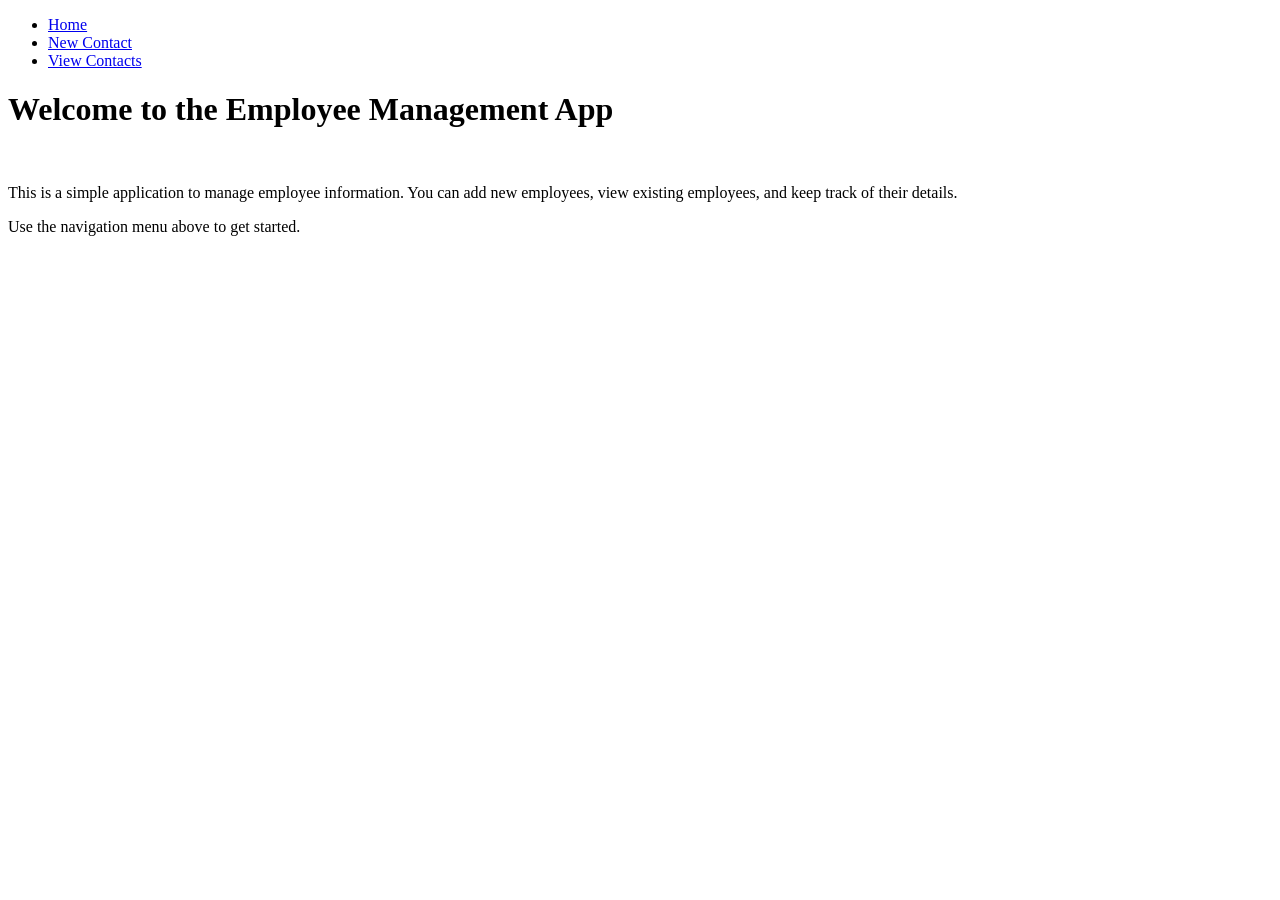
==== index.html @ d162af8b "Adding home page" ====
<!DOCTYPE html>
<html lang="en">
<head>
    <meta charset="UTF-8">
    <meta name="viewport" content="width=device-width, initial-scale=1.0">
    <link rel="stylesheet" href="style.css">
    <title>Employee Management App</title>
</head>
<body>
<nav>
    <ul>
        <li><a href="index.html">Home</a></li>
        <li><a href="new-contact.html">New Contact</a></li>
        <li><a href="view-contact.html">View Contacts</a></li>
    </ul>
</nav>
   <div class="container">
        <h1>Welcome to the Employee Management App</h1><br>
        <p>This is a simple application to manage employee information. You can add new employees, view existing employees, and keep track of their details.</p>
        <p>Use the navigation menu above to get started.</p>
    </div>
</body>
</html>
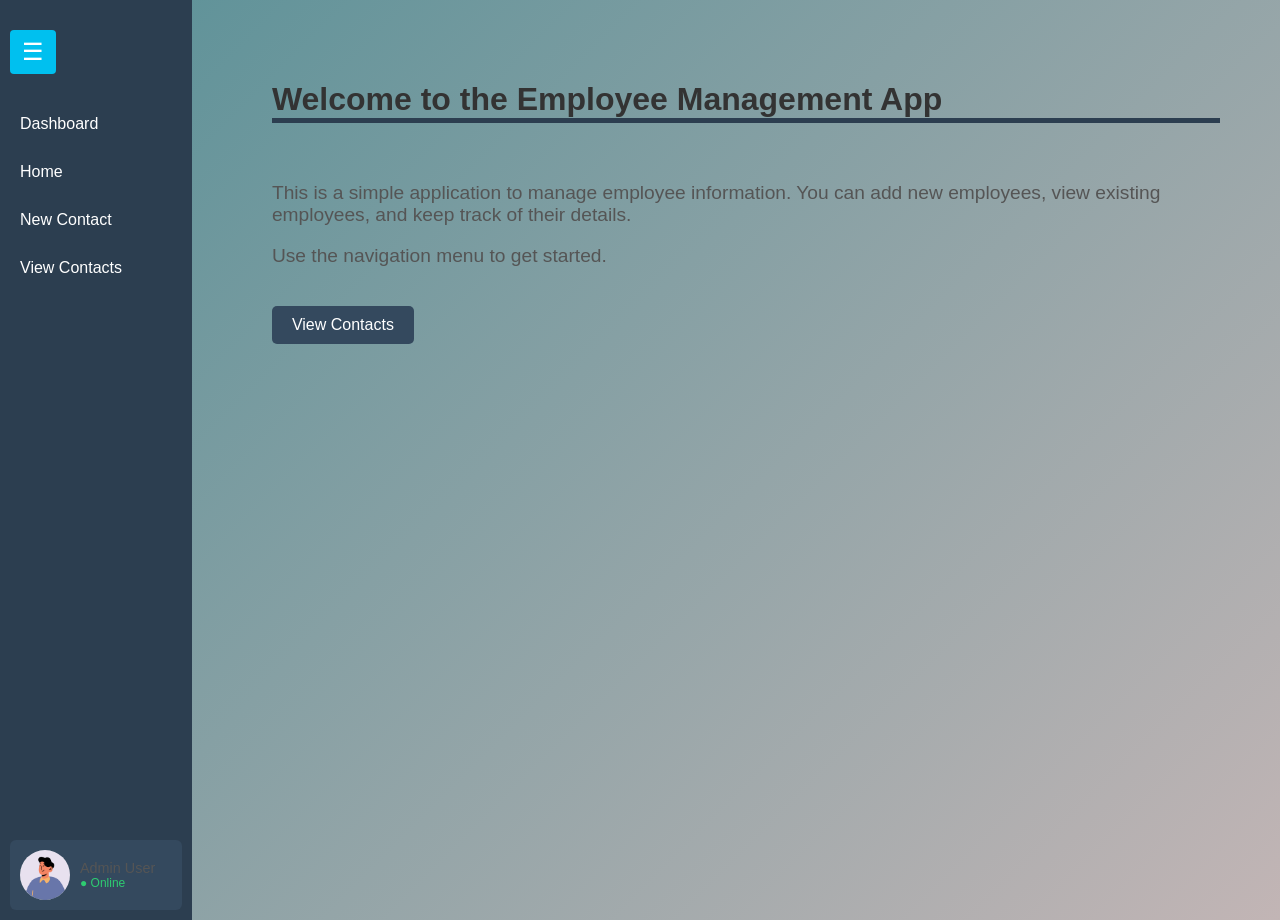
==== commit 1d2c85c0: "Updates" ====
--- a/index.html
+++ b/index.html
@@ -3,21 +3,51 @@
 <head>
     <meta charset="UTF-8">
     <meta name="viewport" content="width=device-width, initial-scale=1.0">
-    <link rel="stylesheet" href="style.css">
+    <link rel="stylesheet" href="styles.css">
     <title>Employee Management App</title>
 </head>
 <body>
 <nav>
+    <div class="profile">
+       <img src="images/avatar.png" alt="User">
+        <div class="profile-info">
+        <p class="name">Admin User</p>
+        <p class="status">● Online</p>
+         </div>
+    </div> 
+</div> 
+<div class="nav-menu">
+<button class="nav-toggle" onclick="toggleNav()">☰</button>  
+</div>
     <ul>
+        <li><a href="#" onclick="toggleDashboard(); return false;">Dashboard</a></li>
         <li><a href="index.html">Home</a></li>
         <li><a href="new-contact.html">New Contact</a></li>
         <li><a href="view-contact.html">View Contacts</a></li>
     </ul>
+</div>
 </nav>
-   <div class="container">
-        <h1>Welcome to the Employee Management App</h1><br>
-        <p>This is a simple application to manage employee information. You can add new employees, view existing employees, and keep track of their details.</p>
-        <p>Use the navigation menu above to get started.</p>
-    </div>
+<div class="container">
+       <div class="home-content">
+           <h1>Welcome to the Employee Management App</h1><br>
+            <p>This is a simple application to manage employee information. You can add new employees, view existing employees, and keep track of their details.</p>
+            <p>Use the navigation menu to get started.</p>
+            <a href="view-contact.html" class="start-btn">View Contacts</a>
+       </div>
+        <div class="dashboard">
+            <div class="card bg-blue">
+                <p>Total Employees</p>
+                <h2>5</h2>
+                <div class="more-info">more</div>
+            </div>
+
+            <div class="card bg-green">
+                <p>No of contacts</p>
+                <h2>5</h2>
+                <div class="more-info">more</div>
+            </div>
+        </div>   
+</div>
+    <script src="main.js"></script>
 </body>
 </html>
--- a/styles.css
+++ b/styles.css
@@ -0,0 +1,234 @@
+.profile {
+    position: absolute;
+    bottom: 10px;
+    left: 10px;
+    right: 10px;
+    display: flex;
+    align-items: center;
+    gap: 10px;
+    background-color: #34495e;
+    padding: 10px;
+    border-radius: 6px;
+}
+
+.profile img {
+    width: 50px;
+    height: 50px;
+    border-radius: 60%;
+}
+
+.profile-info {
+    color: rgb(6, 0, 0);
+}
+
+.profile-info .name {
+    margin: 0;
+    font-size: 0.9rem;
+}
+
+.profile-info .status {
+    margin: 0;
+    font-size: 0.75rem;
+    color: #2ecc71; /* green */
+}
+
+body {
+    font-family: Arial, sans-serif;
+    margin: 0;
+    display: flex;
+    background: linear-gradient(135deg, #589097, #c2b5b5);
+    color: #333;
+}
+
+h1 {
+    border-bottom: 5px solid #2c3e50;
+}
+
+p {
+    font-family: 'Segoe UI', Tahoma, Geneva, Verdana, sans-serif;
+    font-size: 1.2rem;
+    color: #555;
+} 
+.nav-menu{
+    display: flex;
+}
+
+.nav-toggle {
+    position: relative;
+    margin: 10px;
+    font-size: 1.5rem;
+    background: #00c0ef;
+    color: white;
+    border: none;
+    padding: 8px 12px;
+    border-radius: 4px;
+    cursor: pointer;
+}
+
+nav {
+    width: 250px;
+    background-color: #2c3e50;
+    color: white;
+    height: 100vh;
+    padding-top: 20px;
+    position: relative;
+    transition: transform 0.3s ease;
+    overflow: hidden;
+}
+nav.collapsed {
+    width: 60px;
+}
+
+.container, .content {
+    margin-left: 20px;
+    transition: margin-left 0.3s ease;
+}
+
+nav.collapsed {
+    width: 60px; 
+    overflow: hidden;
+}
+
+nav.collapsed ul li a {
+    font-size: 0; 
+}
+
+nav.collapsed ul li a::before {
+    font-size: 1.2rem; 
+}
+
+nav ul {
+    list-style: none;
+    padding: 0;
+}
+
+nav ul li a {
+    display: block;
+    padding: 15px 20px;
+    text-decoration: none;
+    color: white;
+    transition: 0.3s;
+}
+
+nav ul li a:hover {
+    background-color: #34495e;
+}
+
+.container, .content, .home-content {
+    flex-grow: 1;
+    padding: 30px;
+    transition: margin-left 0.3s ease;
+}
+.start-btn {
+    display: inline-block;
+    margin-top: 20px;
+    padding: 10px 20px;
+    background-color: #34495e;
+    color: white;
+    border-radius: 5px;
+    text-decoration: none;
+    transition: 0.3s;
+}
+
+.start-btn:hover {
+    background-color: #34495e;
+}
+
+form {
+    background-color: white;
+    padding: 20px;
+    border-radius: 8px;
+    box-shadow: 0 2px 5px rgba(0, 0, 0, 0.1);
+    max-width: 500px;
+}
+
+label {
+    font-weight: bold;
+    display: block;
+    margin-top: 10px;
+}
+
+input, select{
+    width: 100%;
+    padding: 8px;
+    margin: 10px 0;
+    border: 1px solid #ddd;
+    border-radius: 4px;
+    box-sizing: border-box;
+}
+
+button {
+    padding: 8px 12px;
+    border: none;
+    border-radius: 4px;
+    cursor: pointer;
+    margin-right: 5px;
+    color: white;
+    background-color: #333;
+}
+
+.viewdetails { background-color: #00c0ef; }
+.editdetails { background-color: #f39c12; }
+.deletedetails { background-color: #dd4b39; }
+
+.table {
+    width: 100%;
+    border-collapse: collapse;
+    background: white;
+}
+
+.table th,.table td {
+    padding: 12px;
+    text-align: left;
+    border-bottom: 1px solid #ddd;
+}
+
+.table th {
+    background-color: #f8f9fa;
+}
+
+.dashboard {
+    display: none;
+}
+.dashboard.hide {
+    display: none;
+}
+
+.dashboard.show {
+ display: flex;
+ gap: 20px;
+ margin-top: 30px;
+}
+
+.home-content.hide {
+    display: none;
+}
+
+.card {
+    flex: 1;
+    max-width: 250px;
+    color: white;
+    padding: 20px;
+    border-radius: 6px;
+    box-shadow: 0 2px 5px rgba(0, 0, 0, 0.1);
+}
+
+.card h2 {
+    margin-top: 0;
+    font-size: 3rem;
+}
+
+.bg-blue { background-color: #00c0ef; }
+.bg-green { background-color: #00a65a; }
+
+.more-info {
+    margin: 20px -20px -20px;
+    display: block;
+    background-color: rgba(0, 0, 0, 0.2);
+    text-decoration: none;
+    text-align: center;
+    padding: 8px;
+    font-size: 0.85rem;
+    cursor: pointer;
+    color: white;
+}
